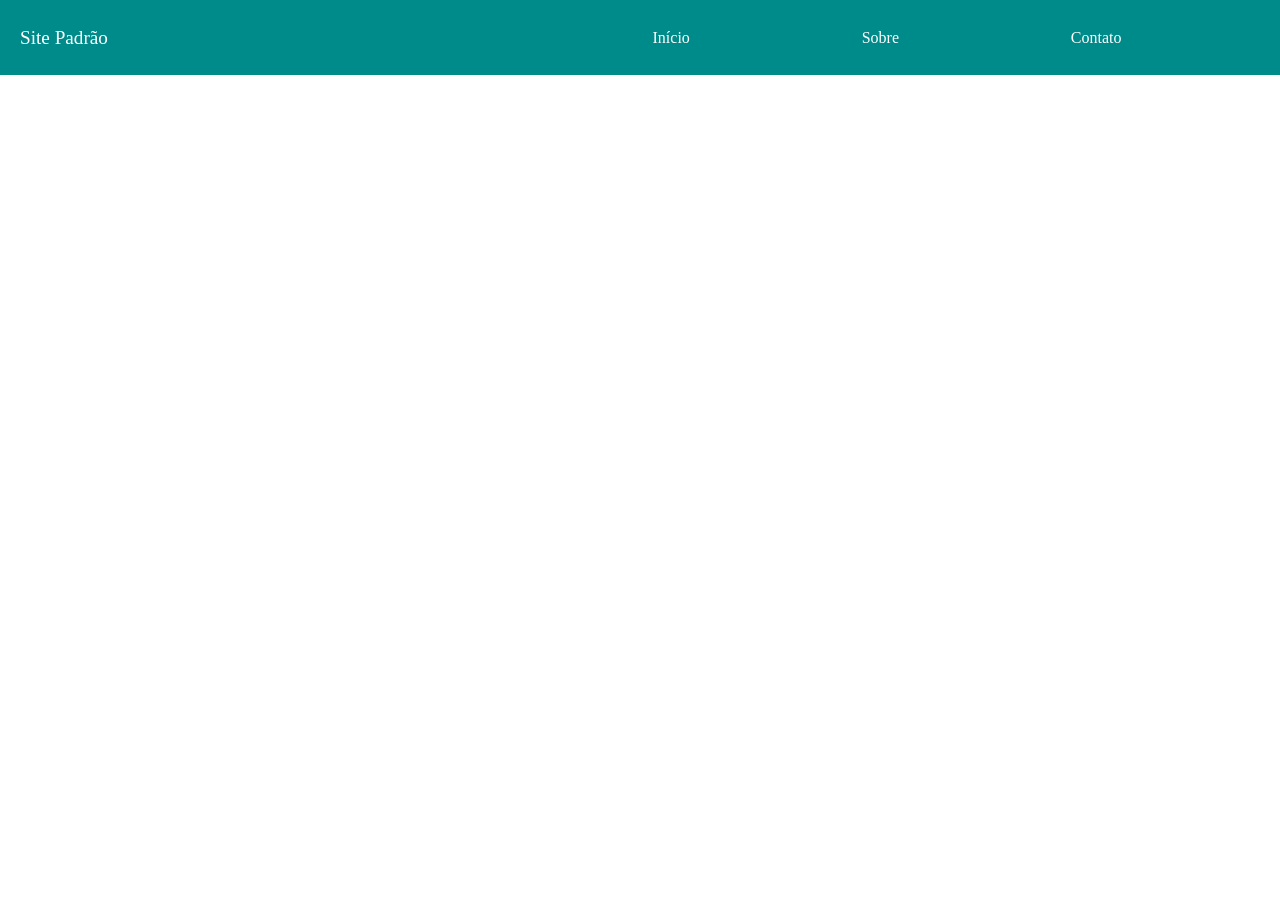
==== atividades/index.html @ 9cc1e3dd "Fiz uma atividade hoje para criar um cabeçalho" ====
<html>
    <head>
        <link rel="stylesheet" href="style.css">
    </head>

    <body>

        <header>
            <div>
                <p>Site Padrão</p>
            </div>
            <div>

                <div>
                    <p>Início</p>
                </div>
                <div>
                    <p>Sobre</p>
                </div>
                <div>
                    <p>Contato</p>
                </div>

            </div>

        </header>

        <main>

        </main>

        <footer>

        </footer>
    </body>


</html>
---- atividades/style.css ----
body{
    width: 100%;
    min-height: 100vh;
    margin: 0px;
    padding: 0px;
}

header{
    width: 100%;
    height: 75px;
    background-color: darkcyan;
    display: flex;
    flex-direction: row;
    position: relative
}

header div{
    width: 50%;
    height: 100%;
    display: flex;
}

header > div:nth-child(1){
    font-family:Cambria, Cochin, Georgia, Times, 'Times New Roman', serif;
    color:white;
    font-size: larger;
    display: flex;
    margin-left: 20px;
    align-items: center;
    
}

header > div{
    font-family: Cambria, Cochin, Georgia, Times, 'Times New Roman', serif;
    color:white;
    display: flex;
    margin-left: 5px;
    align-items: center;
    
}

header div div{
    align-items: center;
}
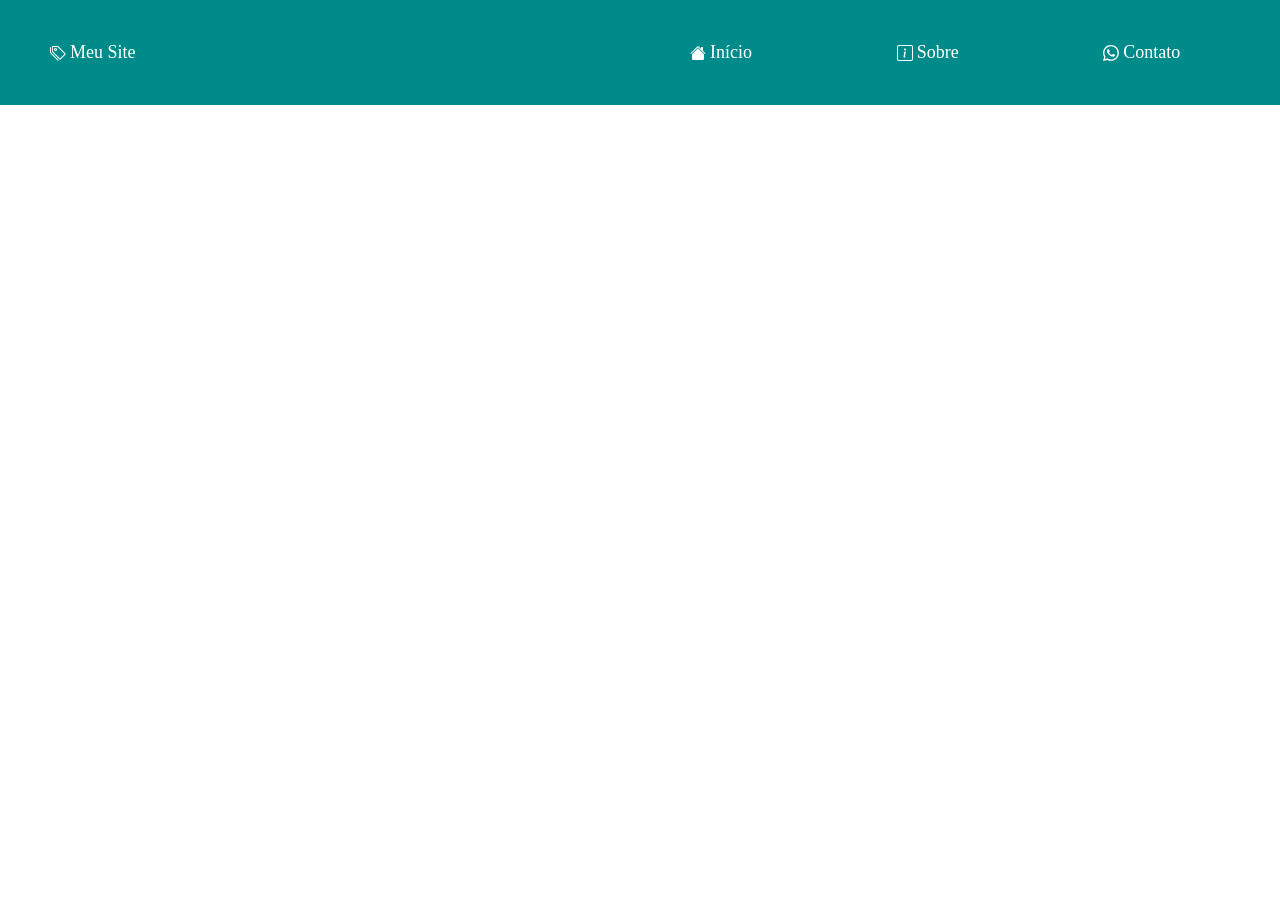
==== commit fdb4ea79: "terminei a atividade da ultima aula" ====
--- a/atividades/index.html
+++ b/atividades/index.html
@@ -7,17 +7,31 @@
 
         <header>
             <div>
-                <p>Site Padrão</p>
+                <div id="img"> 
+                    <img src="imgs/tags.svg">
+                </div>
+               
+                <p>Meu Site</p>
             </div>
             <div>
-
                 <div>
+                    <div>
+                        <img src="imgs/house.svg">
+                    </div>
                     <p>Início</p>
                 </div>
                 <div>
+                    <div>
+                        <img src="imgs/info-square.svg">
+                    </div>
+                    
                     <p>Sobre</p>
                 </div>
                 <div>
+                    <div>
+                        <img src="imgs/whatsapp.svg">
+                    </div>
+                    
                     <p>Contato</p>
                 </div>
 
--- a/atividades/style.css
+++ b/atividades/style.css
@@ -11,7 +11,10 @@
     background-color: darkcyan;
     display: flex;
     flex-direction: row;
-    position: relative
+    position: relative;
+    justify-content: space-between;
+    align-items: center;
+    padding: 15px 30px;
 }
 
 header div{
@@ -20,22 +23,15 @@
     display: flex;
 }
 
-header > div:nth-child(1){
+
+header > div{
     font-family:Cambria, Cochin, Georgia, Times, 'Times New Roman', serif;
     color:white;
-    font-size: larger;
+    font-size: large;
     display: flex;
     margin-left: 20px;
     align-items: center;
     
-}
-
-header > div{
-    font-family: Cambria, Cochin, Georgia, Times, 'Times New Roman', serif;
-    color:white;
-    display: flex;
-    margin-left: 5px;
-    align-items: center;
     
 }
 
@@ -43,3 +39,20 @@
     align-items: center;
 }
 
+header div div div{
+    height: 10px;
+    width: 20px;
+    filter: invert();
+    display: flex;
+   
+   
+}
+#img{
+    height: 10px;
+    width: 20px;
+    filter: invert();
+    display: flex;
+    
+    
+
+}
